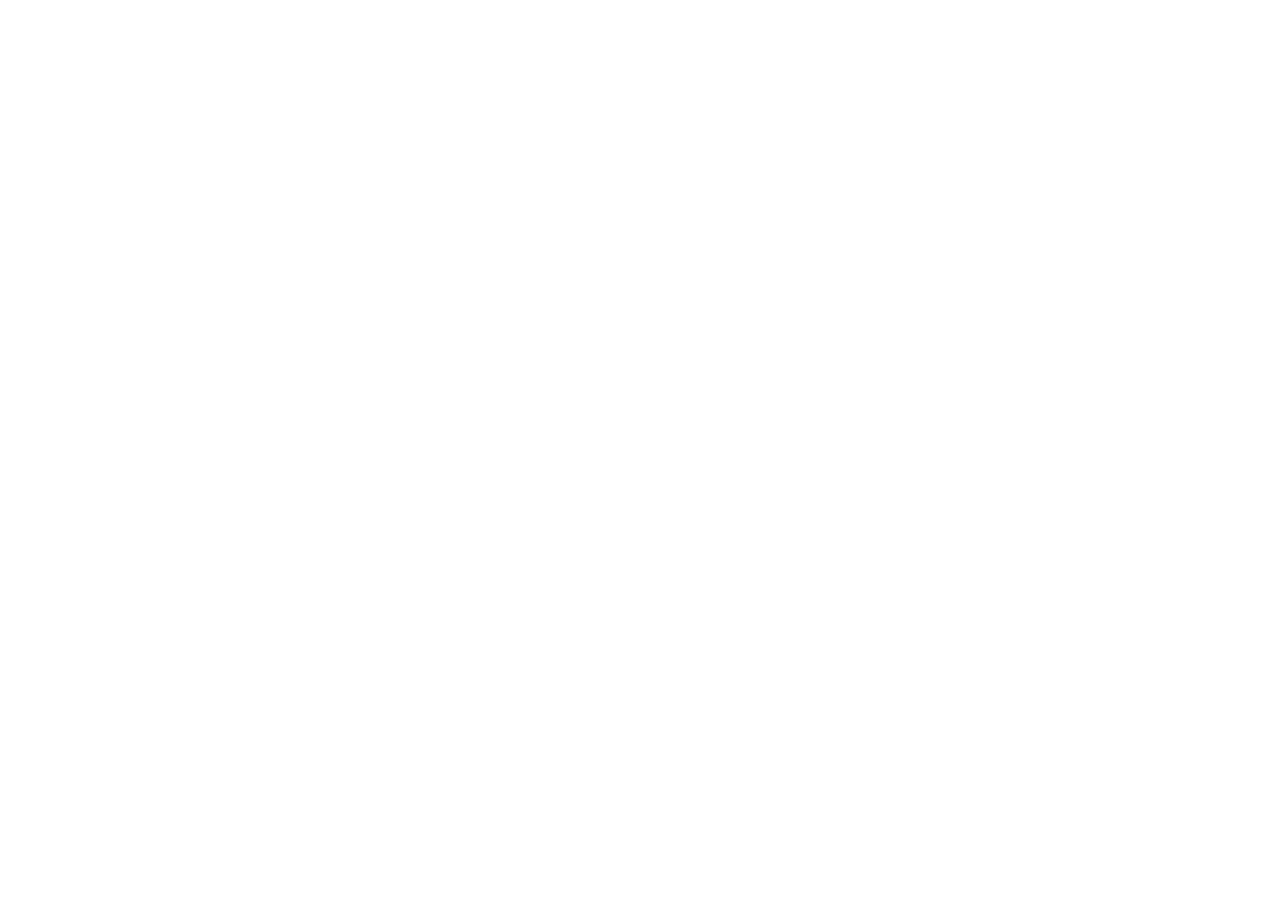
==== Madelbrot-Set/index.html @ 93eb46b4 "arquivo criado" ====
<!DOCTYPE html>
<html lang="en">
<head>
    <meta charset="UTF-8">
    <meta name="viewport" content="width=device-width, initial-scale=1.0">
    <title>Madelbrot Set</title>
    <link rel="shortcut icon" href="images/icone.png" type="image/x-icon">
</head>
<body>
    
</body>
</html>
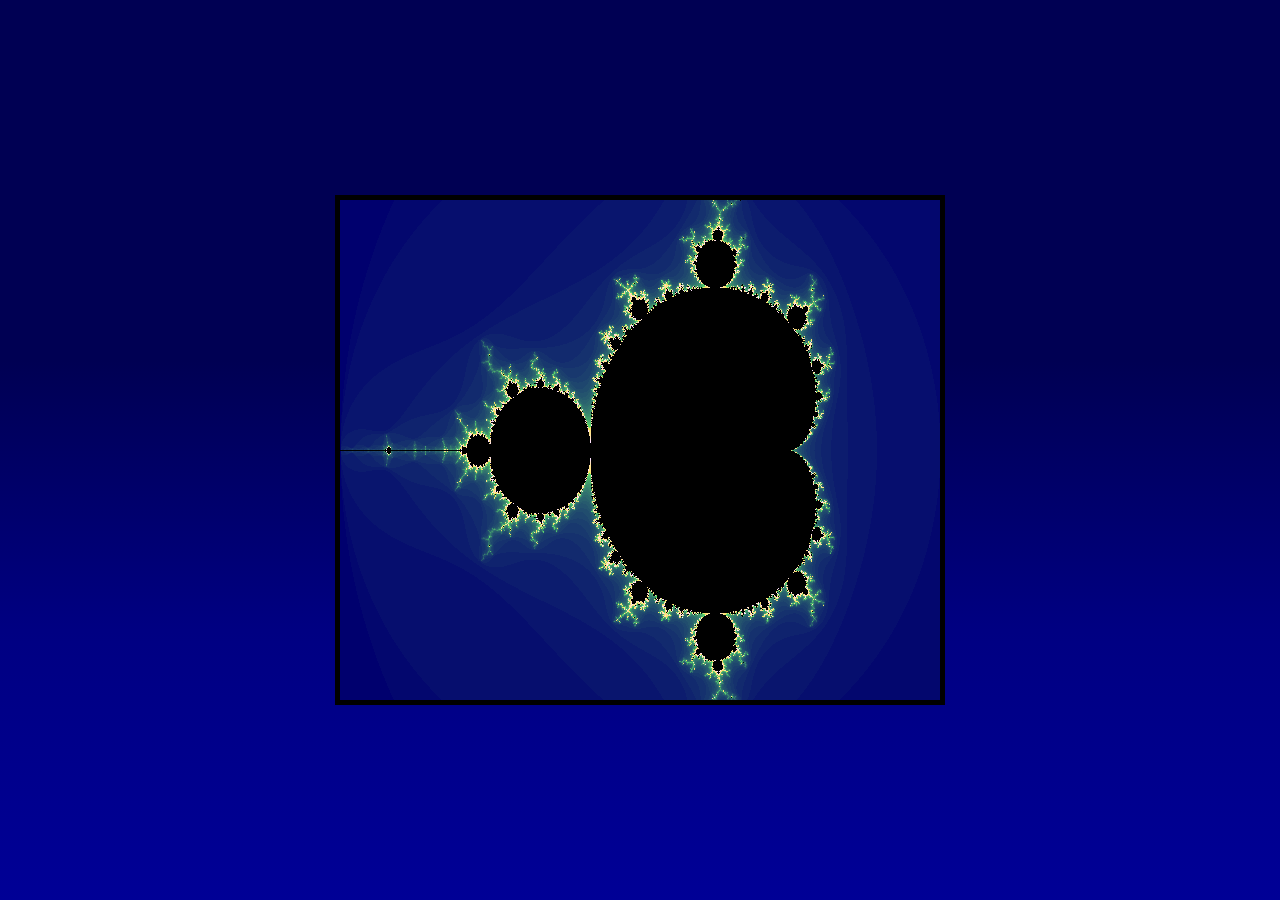
==== commit ac9450eb: "Adicionados os scripts para gerar o fractal" ====
--- a/Madelbrot-Set/index.html
+++ b/Madelbrot-Set/index.html
@@ -1,12 +1,30 @@
 <!DOCTYPE html>
-<html lang="en">
+<html lang="pt-br">
 <head>
     <meta charset="UTF-8">
     <meta name="viewport" content="width=device-width, initial-scale=1.0">
-    <title>Madelbrot Set</title>
+    <title>Madelbrot Set - The Complex Beauty Of Math</title>
     <link rel="shortcut icon" href="images/icone.png" type="image/x-icon">
+    <link rel="stylesheet" href="styles/style.css">
+    <script src="scripts/generate-set.js" type="module" defer></script>
+
 </head>
 <body>
+    <!--
+        colocar musica calma de fundo 
+        background dinamico, talvez do universo
+
+    -->
+    <main>
+        <div class="flex canvas">
+            <canvas id="canvas" height="500" width="600" style="outline: none;">
+                Sorry, your browser does not support :/
+                
+            </canvas>
+
+        </div>
+
+    </main>
     
 </body>
 </html>--- a/Madelbrot-Set/styles/style.css
+++ b/Madelbrot-Set/styles/style.css
@@ -0,0 +1,53 @@
+@charset "UTF-8";
+
+/* RESET */
+
+* {
+    margin: 0;
+    padding: 0;
+    box-sizing: border-box;
+
+}
+
+/* GENERAL SETTINGS */
+
+html, body {
+    height: 100vh;
+    width: 100vw;
+
+}
+
+body {
+    background-image: linear-gradient(to top, rgb(0, 0, 150), rgb(0, 0, 130), rgb(0, 0, 83) 60%);
+    background-repeat: no-repeat;
+    background-size: cover;
+
+
+}
+
+.flex {
+    display: flex;
+
+}
+
+/* MAIN */
+
+main {
+    height: 100%;
+    width: 100%;
+
+}
+
+main div.canvas {
+    height: 100%;
+    justify-content: center;
+    align-items: center;
+    overflow: hidden;
+
+}
+
+main canvas {
+    image-rendering: pixelated;
+    border: 5px solid black;
+
+}
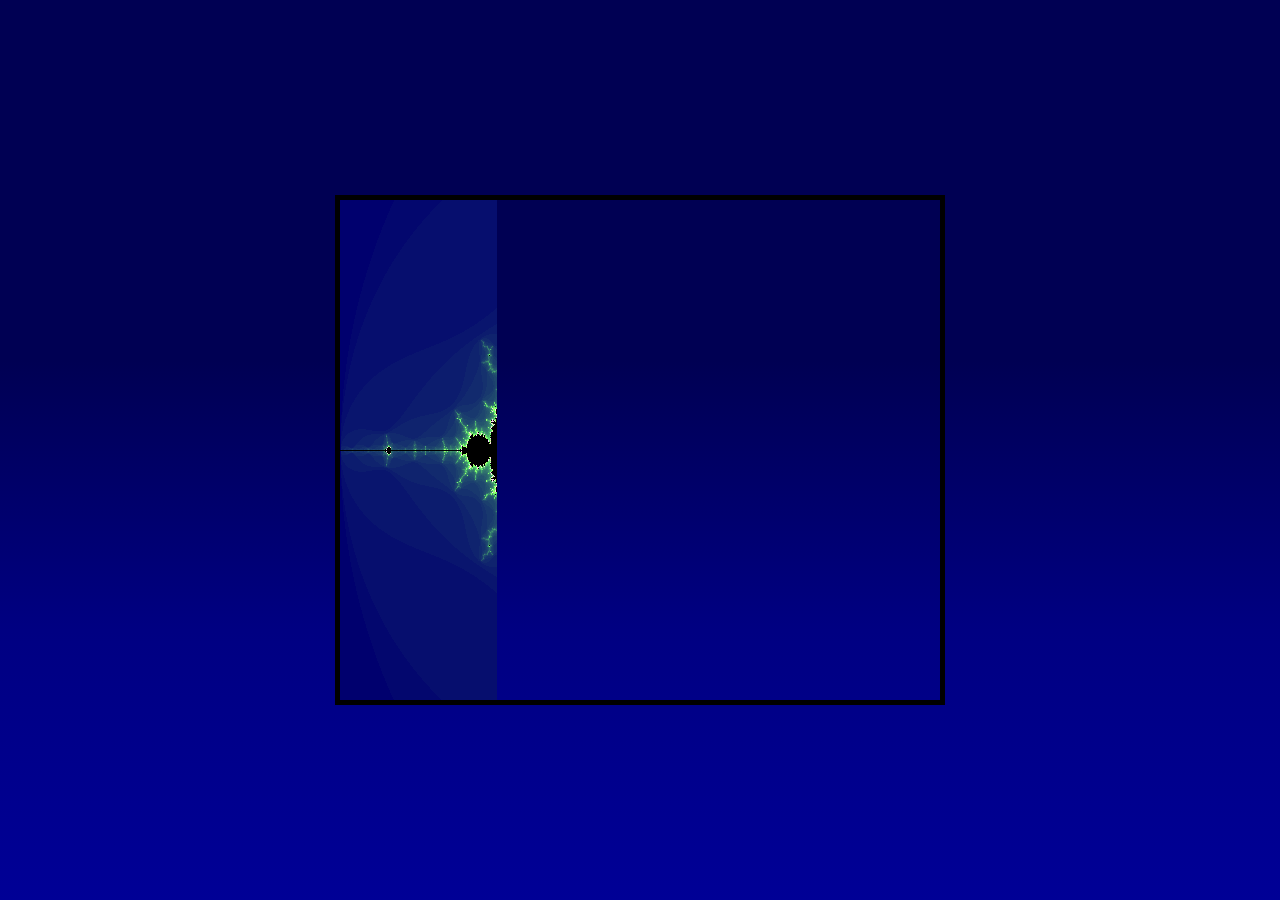
==== commit f68987b8: "Otimização do código" ====
--- a/Madelbrot-Set/index.html
+++ b/Madelbrot-Set/index.html
@@ -6,7 +6,7 @@
     <title>Madelbrot Set - The Complex Beauty Of Math</title>
     <link rel="shortcut icon" href="images/icone.png" type="image/x-icon">
     <link rel="stylesheet" href="styles/style.css">
-    <script src="scripts/generate-set.js" type="module" defer></script>
+    <script src="scripts/generate-set.js" type="text/javascript" defer></script>
 
 </head>
 <body>
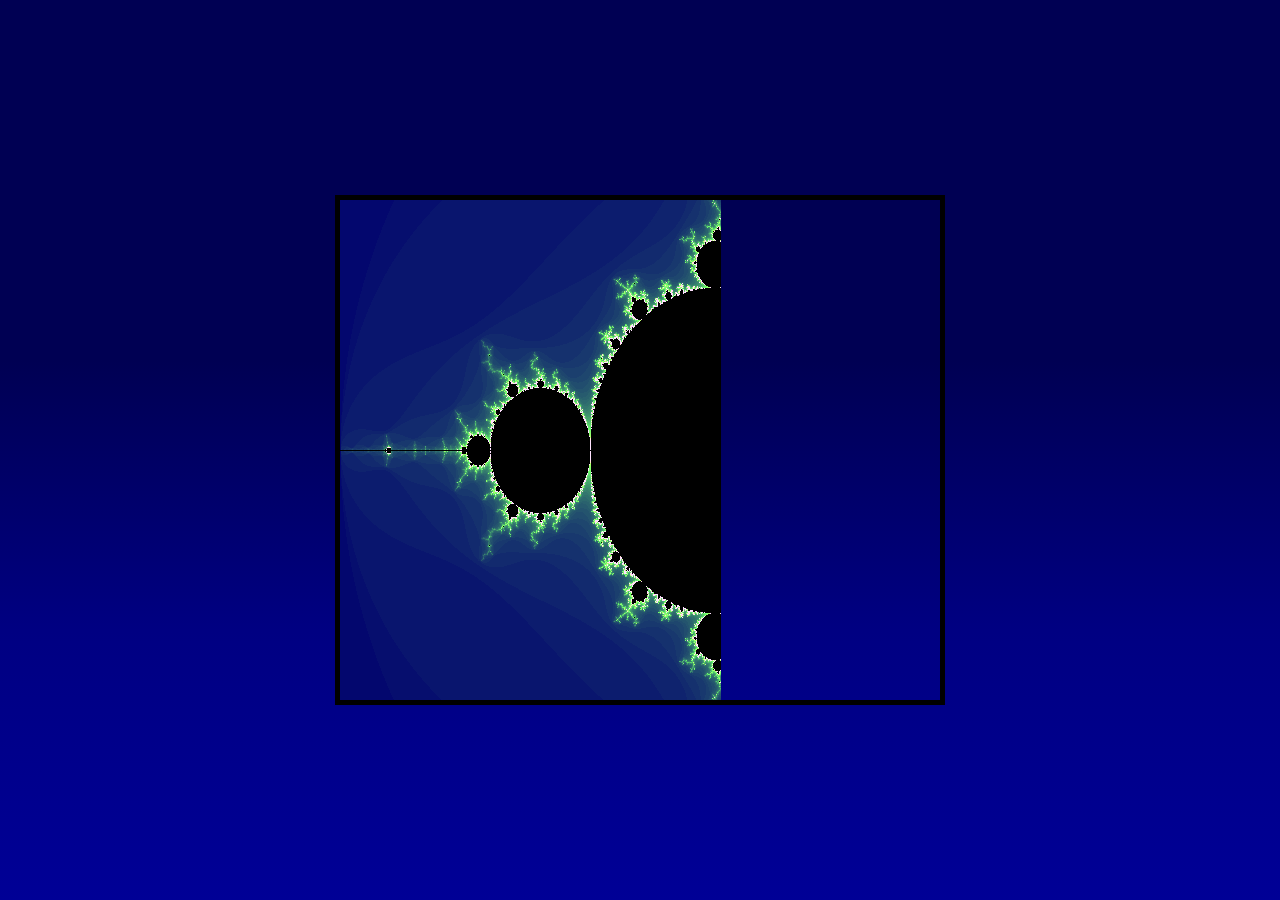
==== commit 0cc460cf: "Problema com o zoom resolvida  e código otimizado" ====
--- a/Madelbrot-Set/index.html
+++ b/Madelbrot-Set/index.html
@@ -10,11 +10,6 @@
 
 </head>
 <body>
-    <!--
-        colocar musica calma de fundo 
-        background dinamico, talvez do universo
-
-    -->
     <main>
         <div class="flex canvas">
             <canvas id="canvas" height="500" width="600" style="outline: none;">
--- a/Madelbrot-Set/styles/style.css
+++ b/Madelbrot-Set/styles/style.css
@@ -1,5 +1,12 @@
 @charset "UTF-8";
+:root {
+    --b: rgb(0, 4, 255);
+    --d: darkblue;
+    --c: cyan;
+    --r: rgb(255, 0, 0);
+    --o: orange;
 
+}
 /* RESET */
 
 * {
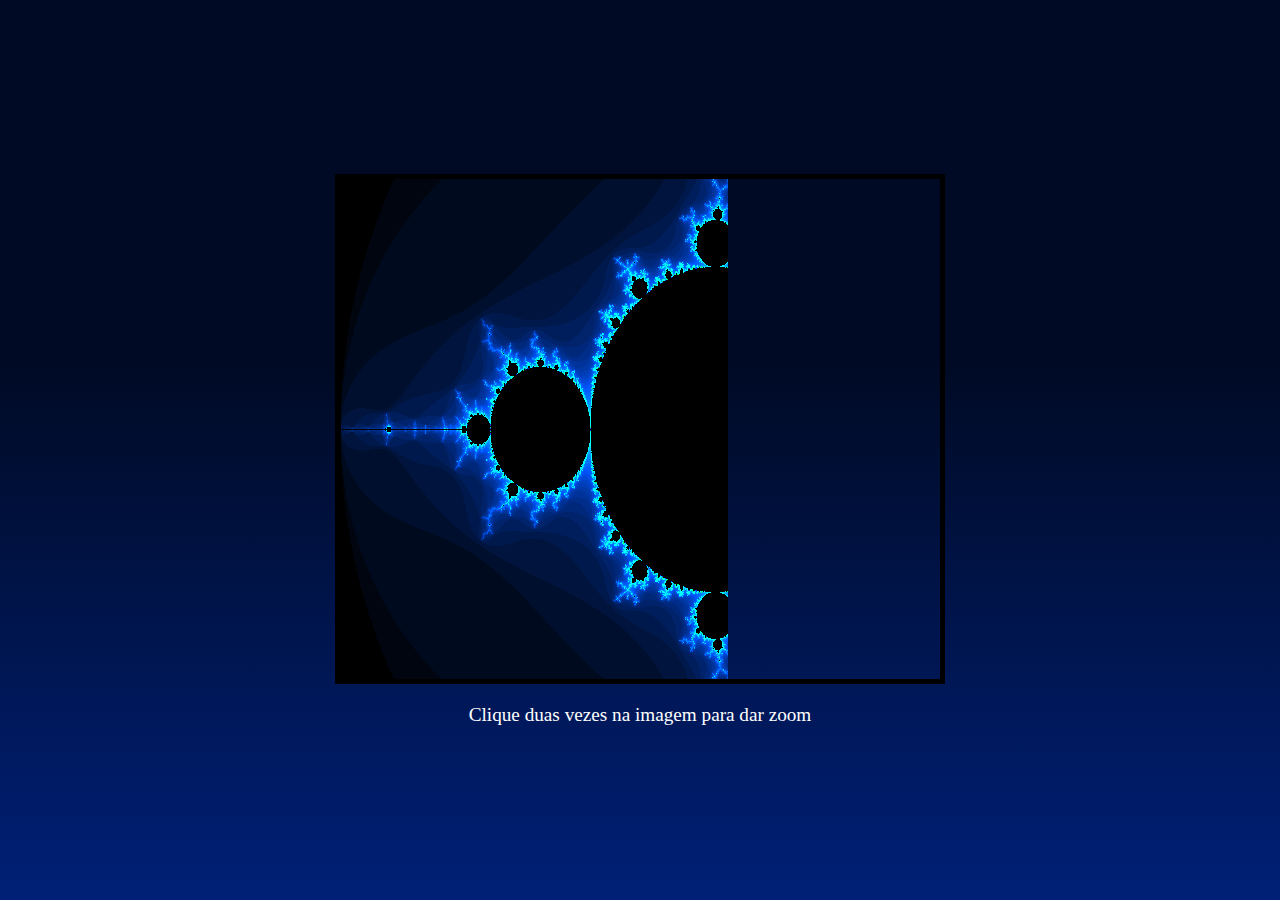
==== commit bed20f3f: "Projeto finalizado" ====
--- a/Madelbrot-Set/index.html
+++ b/Madelbrot-Set/index.html
@@ -6,6 +6,7 @@
     <title>Madelbrot Set - The Complex Beauty Of Math</title>
     <link rel="shortcut icon" href="images/icone.png" type="image/x-icon">
     <link rel="stylesheet" href="styles/style.css">
+    <link rel="stylesheet" href="styles/media.css">
     <script src="scripts/generate-set.js" type="text/javascript" defer></script>
 
 </head>
@@ -16,10 +17,11 @@
                 Sorry, your browser does not support :/
                 
             </canvas>
+            <p>Clique duas vezes na imagem para dar zoom</p>
 
         </div>
 
     </main>
-    
+
 </body>
 </html>--- a/Madelbrot-Set/styles/style.css
+++ b/Madelbrot-Set/styles/style.css
@@ -1,12 +1,5 @@
 @charset "UTF-8";
-:root {
-    --b: rgb(0, 4, 255);
-    --d: darkblue;
-    --c: cyan;
-    --r: rgb(255, 0, 0);
-    --o: orange;
 
-}
 /* RESET */
 
 * {
@@ -25,7 +18,7 @@
 }
 
 body {
-    background-image: linear-gradient(to top, rgb(0, 0, 150), rgb(0, 0, 130), rgb(0, 0, 83) 60%);
+    background-image: linear-gradient(to top, rgb(0, 32, 119), rgb(0, 21, 78), rgb(0, 10, 36) 60%);
     background-repeat: no-repeat;
     background-size: cover;
 
@@ -47,6 +40,7 @@
 
 main div.canvas {
     height: 100%;
+    flex-direction: column;
     justify-content: center;
     align-items: center;
     overflow: hidden;
@@ -58,3 +52,10 @@
     border: 5px solid black;
 
 }
+
+main div.canvas > p {
+    margin-top: 20px;
+    color: white;
+    font-size: 1.2em;
+
+}
--- a/Madelbrot-Set/styles/media.css
+++ b/Madelbrot-Set/styles/media.css
@@ -0,0 +1,9 @@
+@charset "UTF-8";
+
+@media screen and (max-width: 992px) {
+    #canvas {
+        height: 350px;
+        width: 450px;
+    }
+    
+}